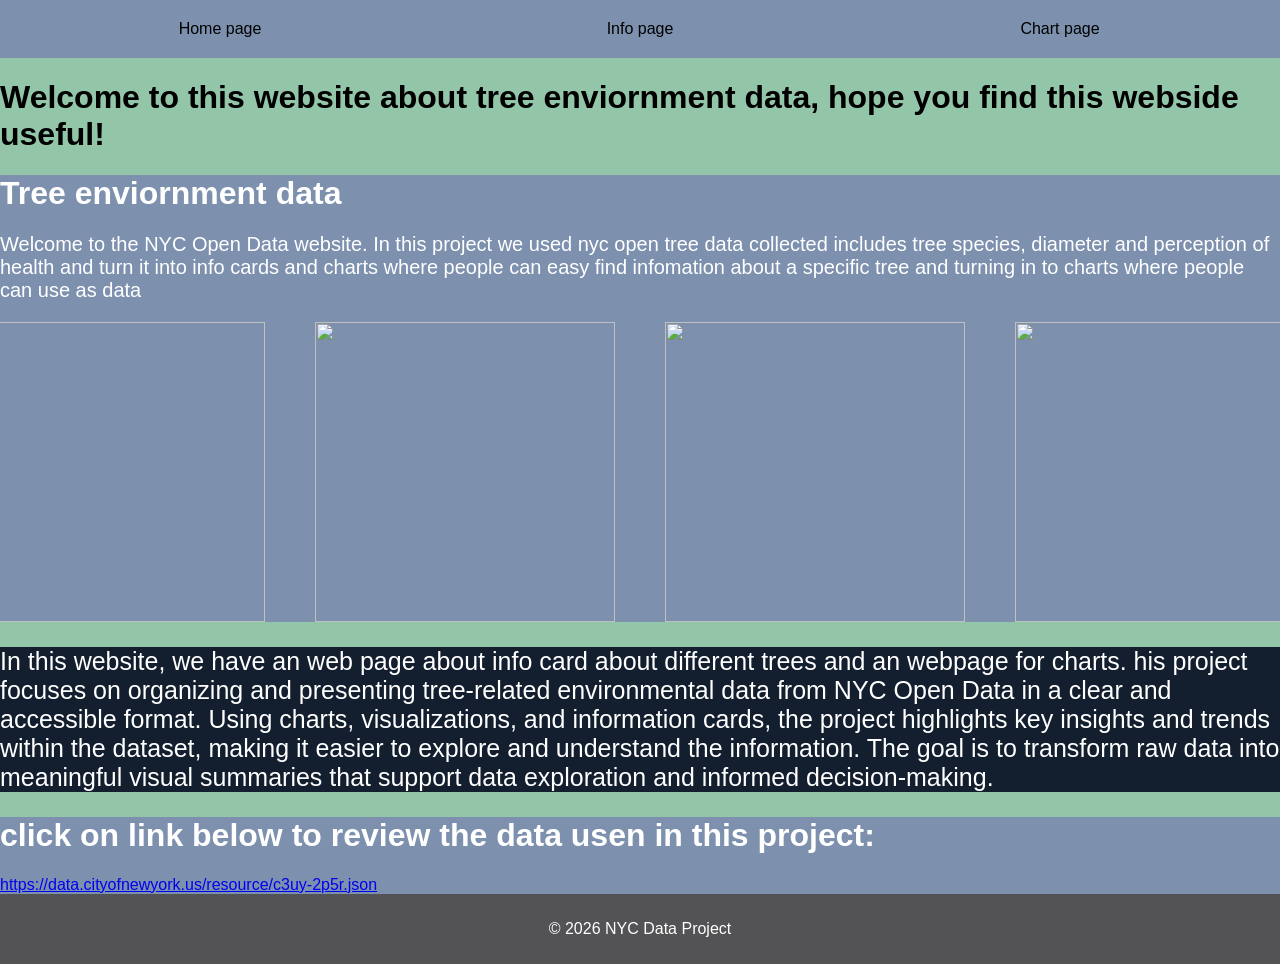
==== index.html @ 3fad6252 "www" ====
<html>
  <head>
    <title>Home page </title>
    <link href="style.css" rel="stylesheet" type="text/css" />
     <script src="script.js"></script>
    <style>
              body {background-color:rgb(147, 197, 169)}

</style>
</head>
<body>

    <nav class="container" id="banner">
      <a href="index.html">Home page</a>
        <a href="infopage.html">Info page </a>
        <a href="chart.html">Chart page</a>
      </nav>

      <div class="intro"> 
        <h1> Welcome to this website about tree enviornment data, hope you find this webside useful! </h1>
        

      </div>

    <div id="banner">
       <h1>Tree enviornment data</h1>
        <p>Welcome to the NYC Open Data website. In this project we used nyc open tree data collected includes tree species, diameter 
      and perception of health and turn it into info cards and charts where
       people can easy find infomation about a specific tree and turning in to charts where people can use as data</p>
       <div class= "image-container"> 
       <img src="tree image.jpg" height="300"/>
      <img src="tree protection.jpg" height="300"/>
      <img src ="tree3.webp" height="300"/>
      <img src ="tree4.webp" height="300"/>
      </div>
      </div>

      
      <div id="secondbanner">
        <p>In this website, we have an web page about info card about different trees and an webpage for charts.
          his project focuses on organizing and presenting tree-related environmental data from NYC Open Data in a clear and accessible format. 
          Using charts, visualizations, and information cards, the project highlights key insights and trends within the dataset, making it easier to explore and understand the information. 
          The goal is to transform raw data into meaningful visual summaries that support data exploration and informed decision-making.
        </p>
      </div>

      <div id="banner" class ="link">
      <h1 class= "link"> click on link below to review the data usen in this project:</h1>
      
      <a href ="https://data.cityofnewyork.us/resource/c3uy-2p5r.json" target="_blank">https://data.cityofnewyork.us/resource/c3uy-2p5r.json</a>
</div>
 <div id="footer" class="container center">
      <p>© 2026 NYC Data Project</p>
    </div>  

</body>
</html>
---- style.css ----
html,body{
  margin:0 auto;
  font-family:Arial;
}
.container{
  display:flex;
  padding:10px;
}
.center{
  justify-content:center;
  align-items:center;
}

nav{
  background-color:cornflowerblue;
}
nav a{
  color:black;
  padding:10px;
  flex:1;
  text-decoration:none;
  text-align:center;
}
nav a:hover{
  color:white;
}
.subbanner{
  background-color:rgb(219, 219, 219);
}

#banner{
  background-color:rgb(125, 145, 175);
  color:white;
  p {
  font-size: 20px;
}
}

#secondbanner{
  background-color:rgb(19, 30, 46);
  color:white;
  p {
  font-size: 25px;
  }
}
#footer{
  background-color:rgb(83, 83, 85);
  color:white;
  /*position:fixed;*/
  left: 0;
  right: 0;
  bottom:0px;
}
 
.card{
  flex:1;
  margin:10px;
  padding:10px;
  border:1px solid gray;
  text-align:center;
}

.highlight{
  font-style:italic;
  color:blue;
}
.heading{
  font-weight:bold;
}
.button{
  text-decoration:none;
  background-color:blue;
  color:white;
  border-radius:4px;
  padding:6px;
  box-shadow:2px 2px 2px black;
}
.button:hover{
  background-color:cornflowerblue;
}
#output{
  flex-wrap:wrap;
}
.fit{
  width:150px;
  height:150px;
  object-fit:contain;
}

#leftPanel{
  flex:1;
}
#rightPanel{
  flex:2;
}
.fitted{
  max-width:200px;
  min-width:200px;
}
#result{
  background-color: rgb(196, 196, 182);
  color:red;
  max-width: 200px;
  font-size: 20px;
}

.image-container {
    display: flex;
    justify-content: center; 
    gap:50px
}

.image-container img {
    width: 300px;
    height: auto;
}

#link h1 {
color:aliceblue;
}
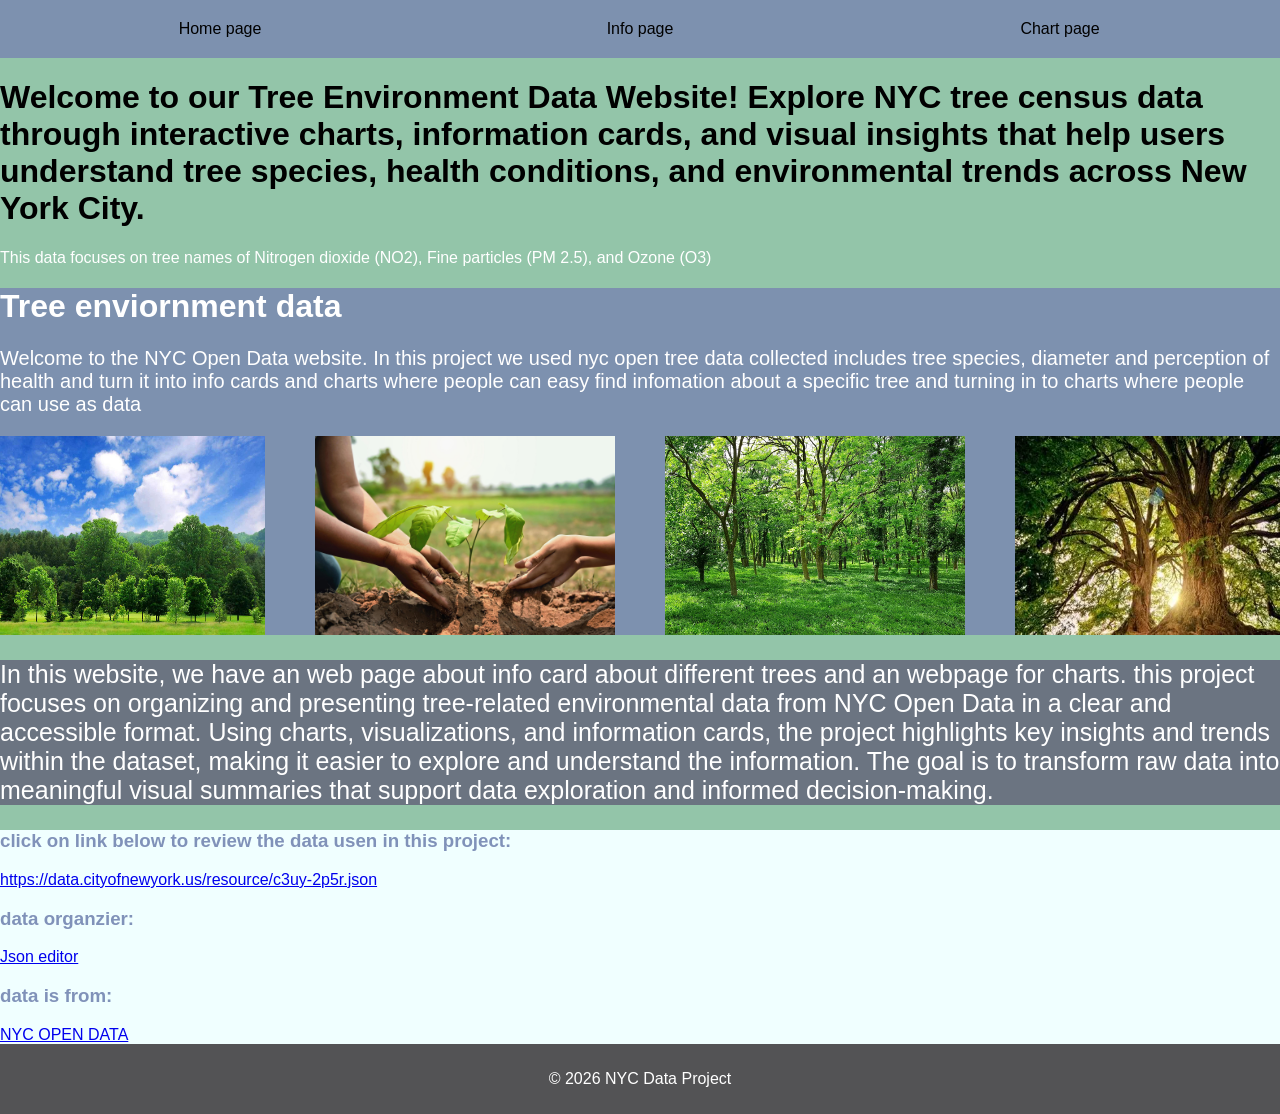
==== commit d224fbc6: "www" ====
--- a/index.html
+++ b/index.html
@@ -17,9 +17,14 @@
       </nav>
 
       <div class="intro"> 
-        <h1> Welcome to this website about tree enviornment data, hope you find this webside useful! </h1>
-        
+        <h1 >Welcome to our Tree Environment Data Website! Explore NYC tree census 
+          data through interactive charts, information cards, and visual insights that help
+          users understand tree species, health conditions, and environmental trends across New York City.</h1>
 
+      </div>
+
+      <div id="white">
+        <p>This data focuses on tree names of Nitrogen dioxide (NO2), Fine particles (PM 2.5), and Ozone (O3)</p>
       </div>
 
     <div id="banner">
@@ -38,17 +43,29 @@
       
       <div id="secondbanner">
         <p>In this website, we have an web page about info card about different trees and an webpage for charts.
-          his project focuses on organizing and presenting tree-related environmental data from NYC Open Data in a clear and accessible format. 
+         this project focuses on organizing and presenting tree-related environmental data from NYC Open Data in a clear and accessible format. 
           Using charts, visualizations, and information cards, the project highlights key insights and trends within the dataset, making it easier to explore and understand the information. 
           The goal is to transform raw data into meaningful visual summaries that support data exploration and informed decision-making.
         </p>
       </div>
 
-      <div id="banner" class ="link">
-      <h1 class= "link"> click on link below to review the data usen in this project:</h1>
+
+
+
+
+
+
+
+      <div id="introcolor" class ="link">
+      <h3 class="link"> click on link below to review the data usen in this project:</h3>
       
       <a href ="https://data.cityofnewyork.us/resource/c3uy-2p5r.json" target="_blank">https://data.cityofnewyork.us/resource/c3uy-2p5r.json</a>
-</div>
+      <h3> data organzier:</h3>
+      <a href ="https://jsoneditoronline.org/#right=local.gicari&left=local.netoxi" target="_blank">Json editor</a>
+      <h3> data is from:</h3>
+      <a href = "https://opendata.cityofnewyork.us/" target="_blank">NYC OPEN DATA</a>
+
+    </div>
  <div id="footer" class="container center">
       <p>© 2026 NYC Data Project</p>
     </div>  
--- a/style.css
+++ b/style.css
@@ -36,8 +36,13 @@
 }
 }
 
+#introcolor{
+  background-color: azure;
+  color:rgb(128, 146, 185)
+}
+
 #secondbanner{
-  background-color:rgb(19, 30, 46);
+  background-color:rgb(107, 116, 129);
   color:white;
   p {
   font-size: 25px;
@@ -117,4 +122,7 @@
 
 #link h1 {
 color:aliceblue;
+}
+#white{
+  color:white
 }
